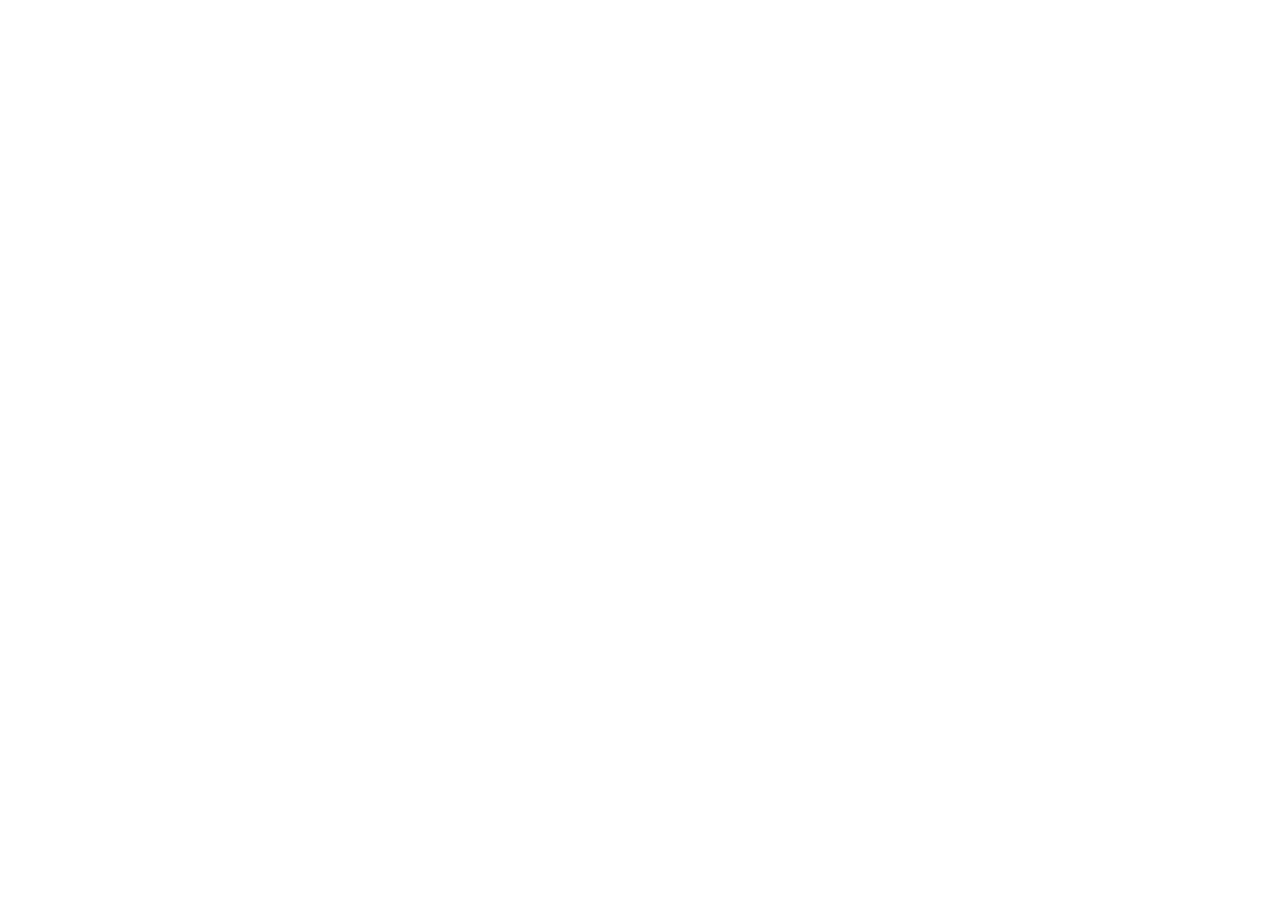
==== lab02/index.html @ 0a735d27 "lab02 first commit" ====
<!doctype html>
<html lang="en">
<head>
    <meta charset="UTF-8">
    <meta name="viewport" content="width=device-width, initial-scale=1">
    <title>Imie Nazwisko (00000) - AI LAB B</title>

    <link rel="stylesheet" href="styles.css" type="text/css">
    <script src="scripts.js" defer></script>
</head>
<body>

</body>
</html>
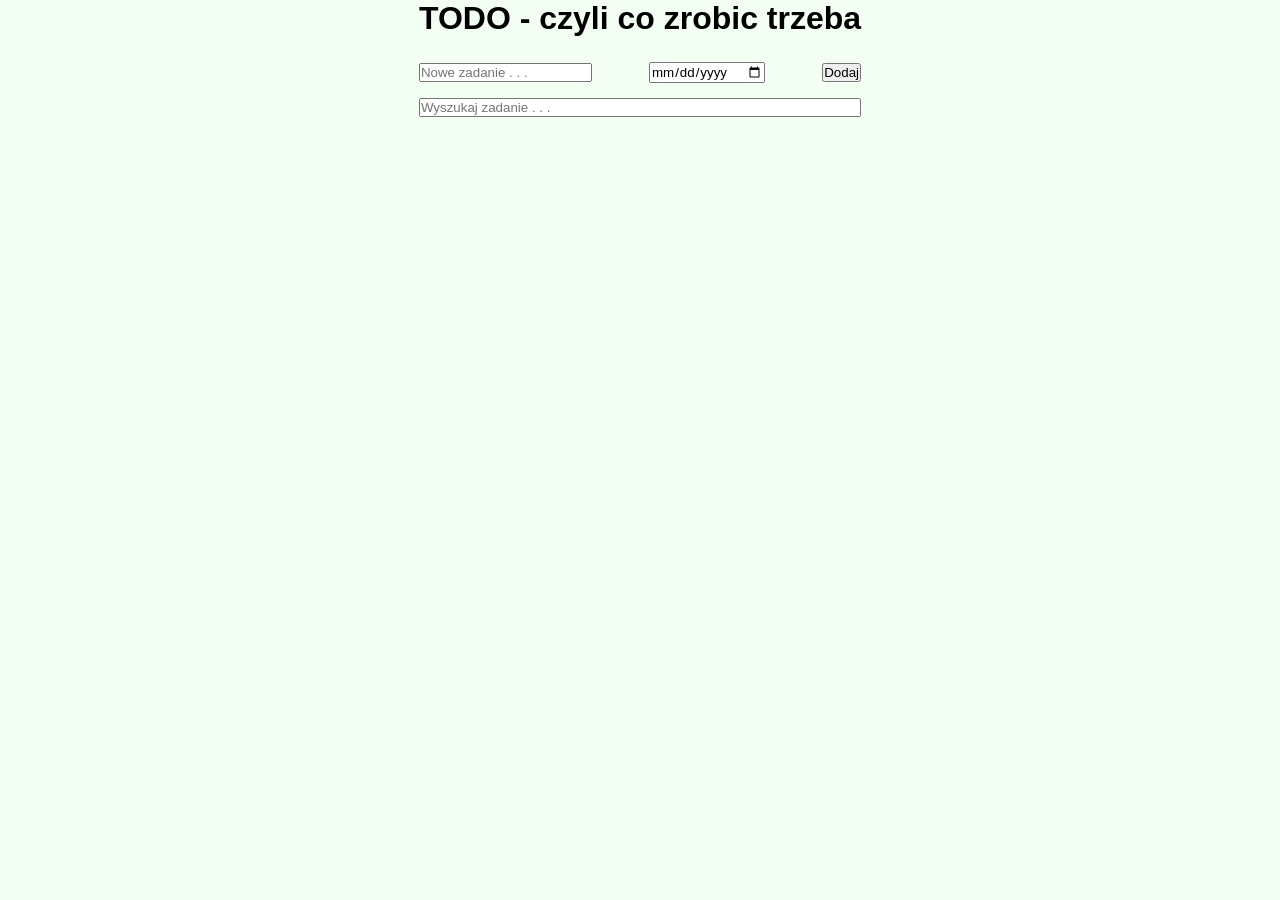
==== commit cafb6995: "lab02 last commit" ====
--- a/lab02/index.html
+++ b/lab02/index.html
@@ -3,12 +3,32 @@
 <head>
     <meta charset="UTF-8">
     <meta name="viewport" content="width=device-width, initial-scale=1">
-    <title>Imie Nazwisko (00000) - AI LAB B</title>
+    <title>Michał Jaz (55789) - AI LAB B</title>
 
     <link rel="stylesheet" href="styles.css" type="text/css">
     <script src="scripts.js" defer></script>
 </head>
 <body>
+    <div class="container">
+        <div class="todo-app">
+            <h1>TODO - czyli co zrobic trzeba</h1>
+            <form class="input-area">
+                <input type="text" id="task-input" placeholder="Nowe zadanie . . .">
+                <input type="date" id="task-input-date">
+                <button type="button" id="button-add-task">Dodaj</button>
+            </form>
 
+            <input class="task-search", id="search-input" type="text" placeholder="Wyszukaj zadanie . . .">
+            
+            <div class="todo-container">
+
+                <ul id="tasks-list">
+                    <!-- <li>umyc sie</li>
+                    <li>zadzwonic do mamy</li>
+                    <li>wyjac pranie z pieca</li> -->
+                </ul>
+            </div>
+        </div>
+    </div>
 </body>
-</html>
+</html>
--- a/lab02/styles.css
+++ b/lab02/styles.css
@@ -0,0 +1,45 @@
+* {
+  margin: 0;
+  padding: 0;
+  box-sizing: border-box;
+  font-family: 'Segoe UI', sans-serif;
+}
+
+body {
+  background-color: #f3fff3;
+  display: flex;
+  justify-content: center;
+  align-items: top;
+  min-height: 100vh;
+}
+
+h1 {
+  margin-bottom: 25px;
+}
+
+ul li {
+  list-style: none;
+  user-select: none;
+  display: flex;
+  justify-content: space-between;
+  align-items: center;
+}
+
+.input-area {
+  display: flex;
+  align-items: center;
+  justify-content: space-between; 
+  margin-bottom: 15px;
+}
+
+.task-search {
+  display: flex;
+  align-items: center;
+  width: 100%;
+  margin-bottom: 15px;
+}
+
+mark {
+  background-color: blueviolet;
+  color: white;
+}
